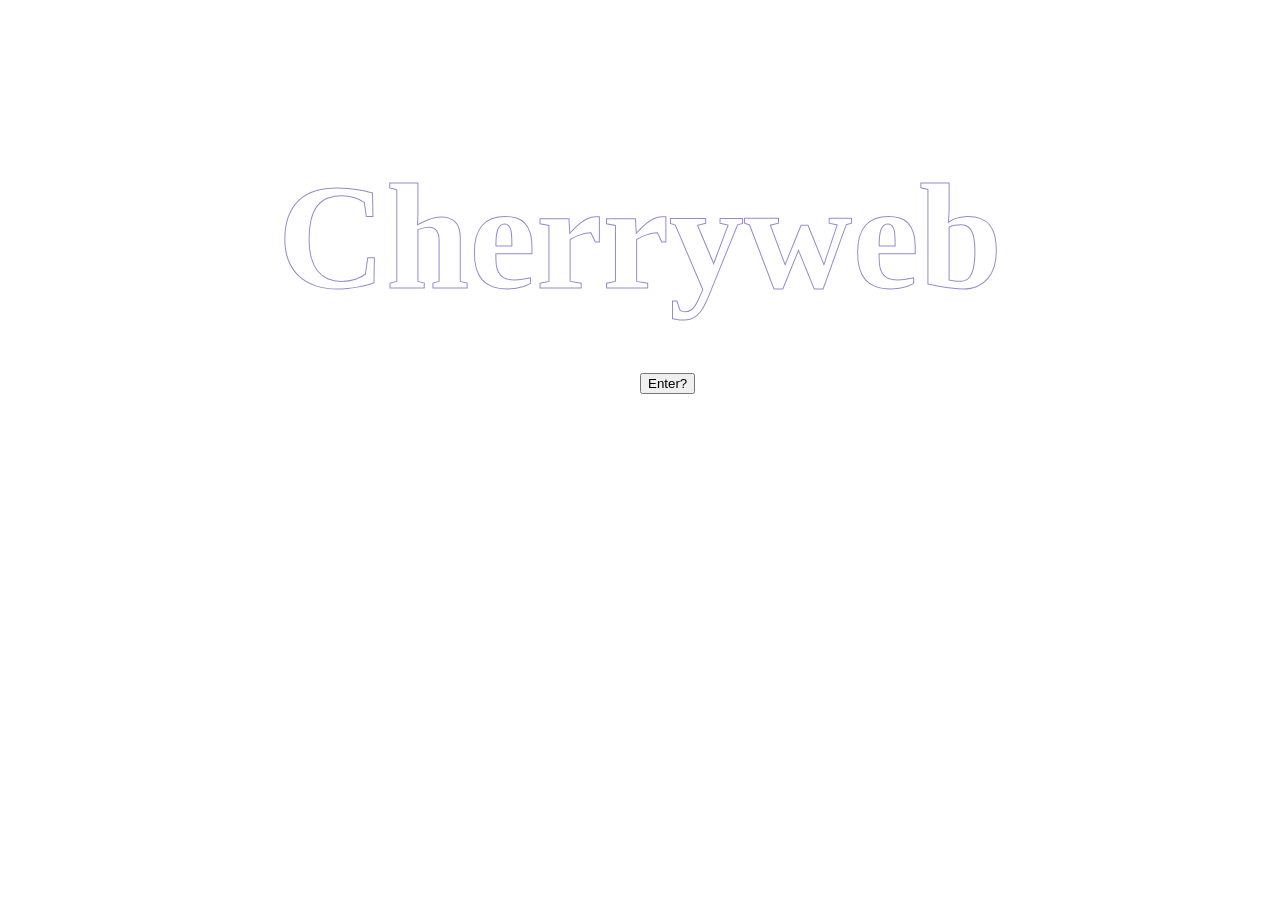
==== index.html @ 65ba499c "WEBSITE!" ====
<!DOCTYPE html>
<html lang="en">
<head>
    <meta charset="UTF-8">
   
    <title>Cherryweb</title>
   <link rel="stylesheet" href="style.css">
    <link rel="icon" herf="https://pixels.crd.co/assets/images/gallery12/02e52482.gif?v=29416114">
</head>
<body>
    <div class="content-box">
        <header>
            <h1 id="cherryweb">Cherryweb</h1>
            <a href="hey.html"><button id="enter">Enter?</button></a>
        </header>
    </div>
</body>
</html>
---- style.css ----
body{
    background-image: url(https://wallpapers.com/images/hd/purple-and-black-aesthetic-stars-usfaj43hto0wxog2.jpg);
    background-repeat: repeat;
    background-attachment: fixed;
    overflow: hidden;
}

@keyframes glow {
0% {
text-shadow: 0 0 15px rgb(145, 145, 223);
}

50% {
text-shadow: none;
}

100% {
text-shadow: 0 0 15px rgb(145, 145, 223);
}
}

@-webkit-keyframes glow {
0% {
text-shadow: 0 0 15px rgb(145, 145, 223);
}

50% {
text-shadow: 0 0 0;
}

100% {
text-shadow: 0 0 15px rgb(145, 145, 223);
}
}

#cherryweb {
-webkit-background-clip: text;
-webkit-text-fill-color: transparent;
-webkit-text-stroke-width: 1px;
-webkit-text-stroke-color: #9889cd;
font-weight:bold;
-webkit-animation: glow 2.0s linear infinite;
-moz-animation: glow 2.0s linear infinite;
-ms-animation: glow 2.0s linear infinite;
-o-animation: glow 2.0s linear infinite;
animation: glow 2.0s linear infinite;
font-size: 150px;
text-align: center;
position: relative;
top: 50px;
}

#enter{
    position: relative;
    left: 50%;
}
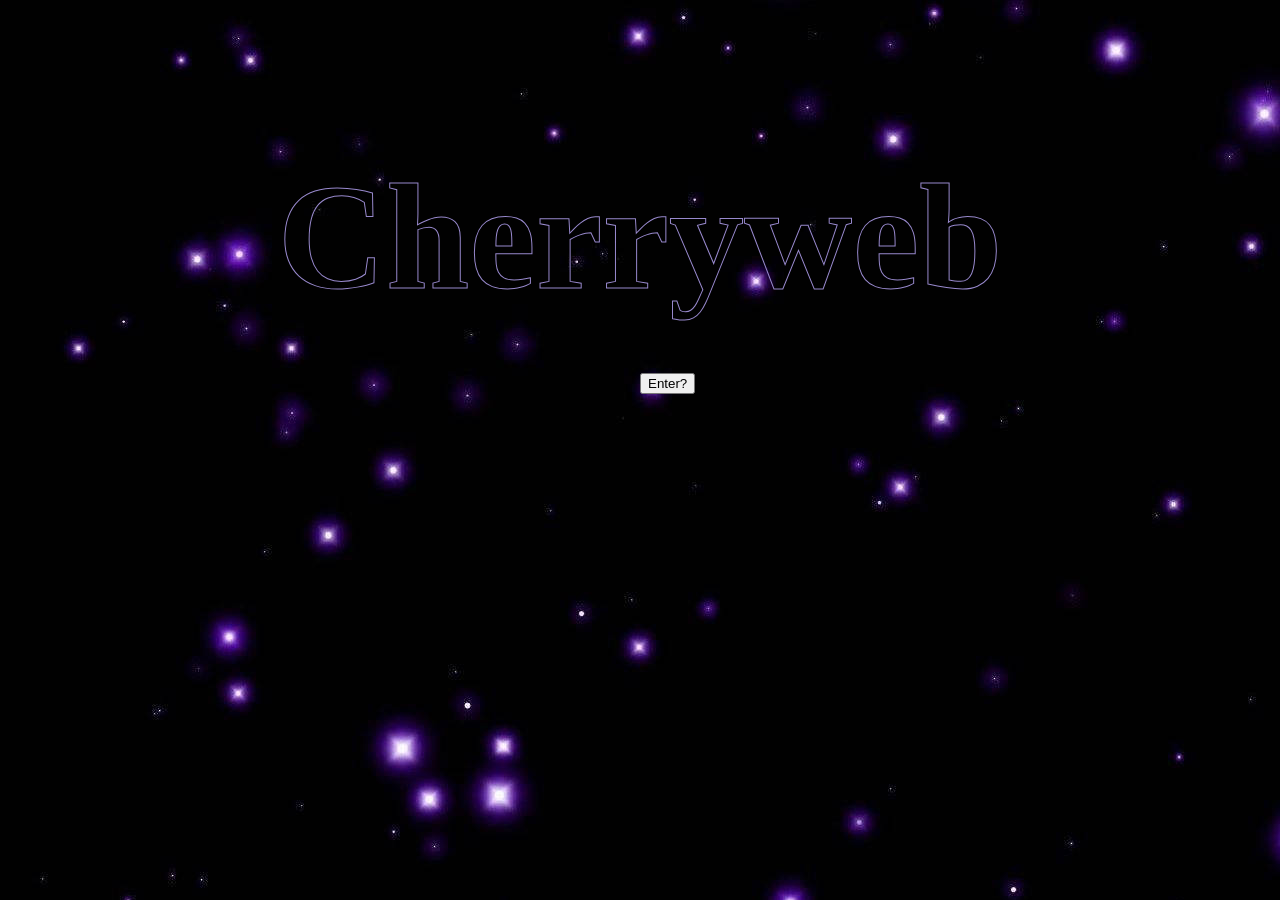
==== commit a24629bb: "fixes??" ====
--- a/index.html
+++ b/index.html
@@ -2,14 +2,14 @@
 <html lang="en">
 <head>
     <meta charset="UTF-8">
-   
+   <link rel="icon" href="https://pixels.crd.co/assets/images/gallery71/21236d78.gif?v=29416114">
     <title>Cherryweb</title>
    <link rel="stylesheet" href="style.css">
-    <link rel="icon" herf="https://pixels.crd.co/assets/images/gallery12/02e52482.gif?v=29416114">
 </head>
 <body>
     <div class="content-box">
         <header>
+            
             <h1 id="cherryweb">Cherryweb</h1>
             <a href="hey.html"><button id="enter">Enter?</button></a>
         </header>
--- a/style.css
+++ b/style.css
@@ -1,5 +1,5 @@
 body{
-    background-image: url(https://wallpapers.com/images/hd/purple-and-black-aesthetic-stars-usfaj43hto0wxog2.jpg);
+    background-image: url(images/starrss.jpg);
     background-repeat: repeat;
     background-attachment: fixed;
     overflow: hidden;
